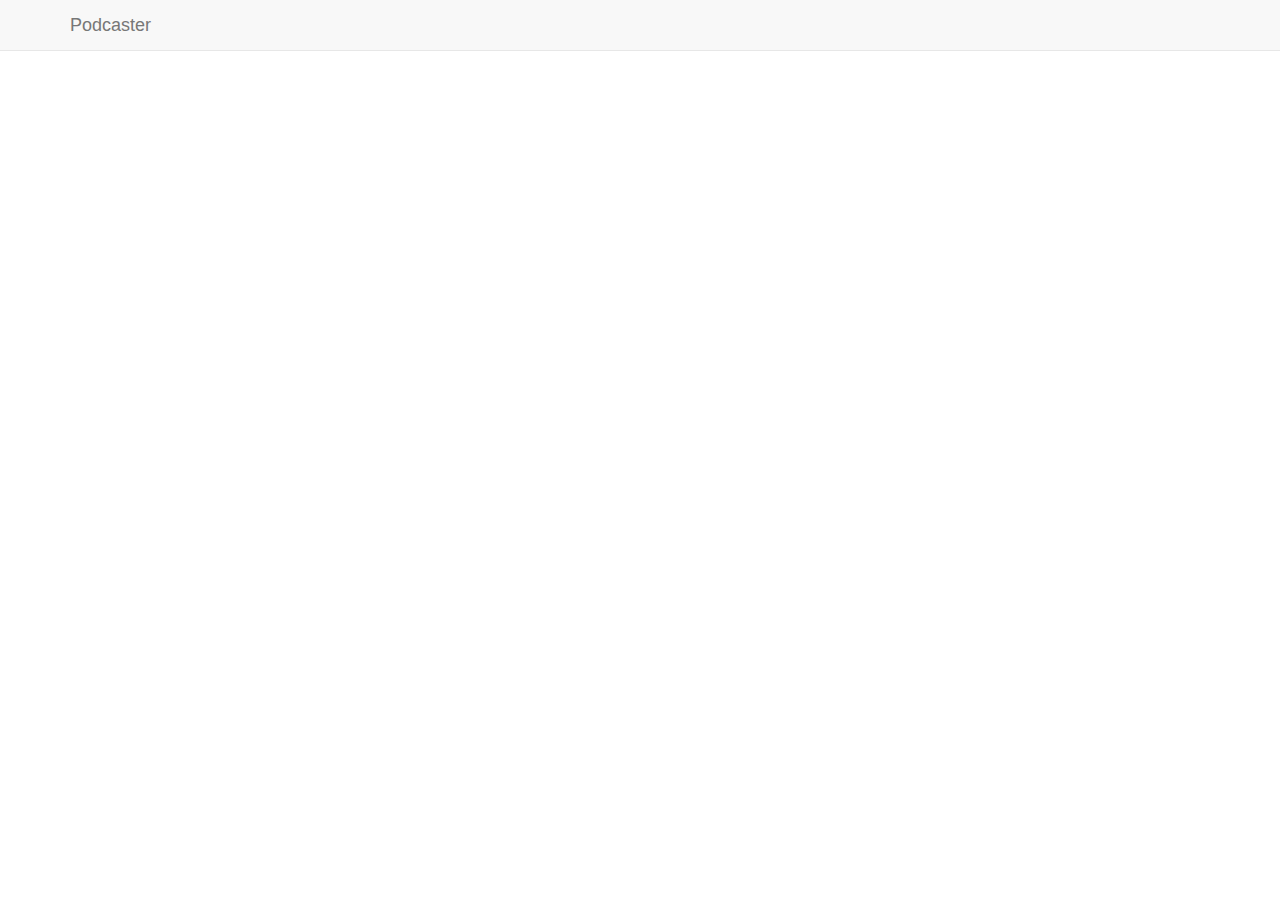
==== index.html @ 5c5d2439 "maqueta backbone + bootstrap" ====
<!DOCTYPE html>
<html lang="en">
	<head>
		<meta charset="utf-8">
      <meta name="viewport" content="width=device-width, initial-scale=1">
      <title>Podcaster</title>
      <link href="assets/css/bootstrap.min.css" rel="stylesheet">
      <link href="assets/css/custom.css" rel="stylesheet">
	</head>
	<body>
		<div id="header"></div>
		<div id="content" class="container"></div>

		<!-- dependencies -->
		<script type="text/javascript" src="assets/js/require.min.js"></script>
		<script type="text/javascript" src="assets/js/jquery.min.js"></script>
		<script type="text/javascript" src="assets/js/underscore-min.js"></script>
		<script type="text/javascript" src="assets/js/bootstrap.min.js"></script>
		<script type="text/javascript" src="assets/js/backbone-min.js"></script>

		<!-- views -->
		<script type="text/javascript" src="podcastList/podcastListView.js"></script>
		<script type="text/javascript" src="app.js"></script>
	</body>
</html>
---- assets/css/custom.css ----
body {
	padding-top: 100px;
}

.podcast {
	text-align: center;
	padding: 15px;
}

.podcast .podcastContainer {
	padding: 15px;
	border-radius: 5px;
	margin-bottom: 50px;
	-webkit-box-shadow: 0px 0px 4px 2px rgba(217,217,217,1);
	-moz-box-shadow: 0px 0px 4px 2px rgba(217,217,217,1);
	box-shadow: 0px 0px 4px 2px rgba(217,217,217,1);
}

.podcast .podcastContainer .thumb {
	display: block;
	margin: -50px auto 10px;
}

.podcast .podcastContainer .name {
	font-weight: bold;
	text-transform: uppercase;
}

.podcast .podcastContainer .artist {
	font-weight: bold;
}
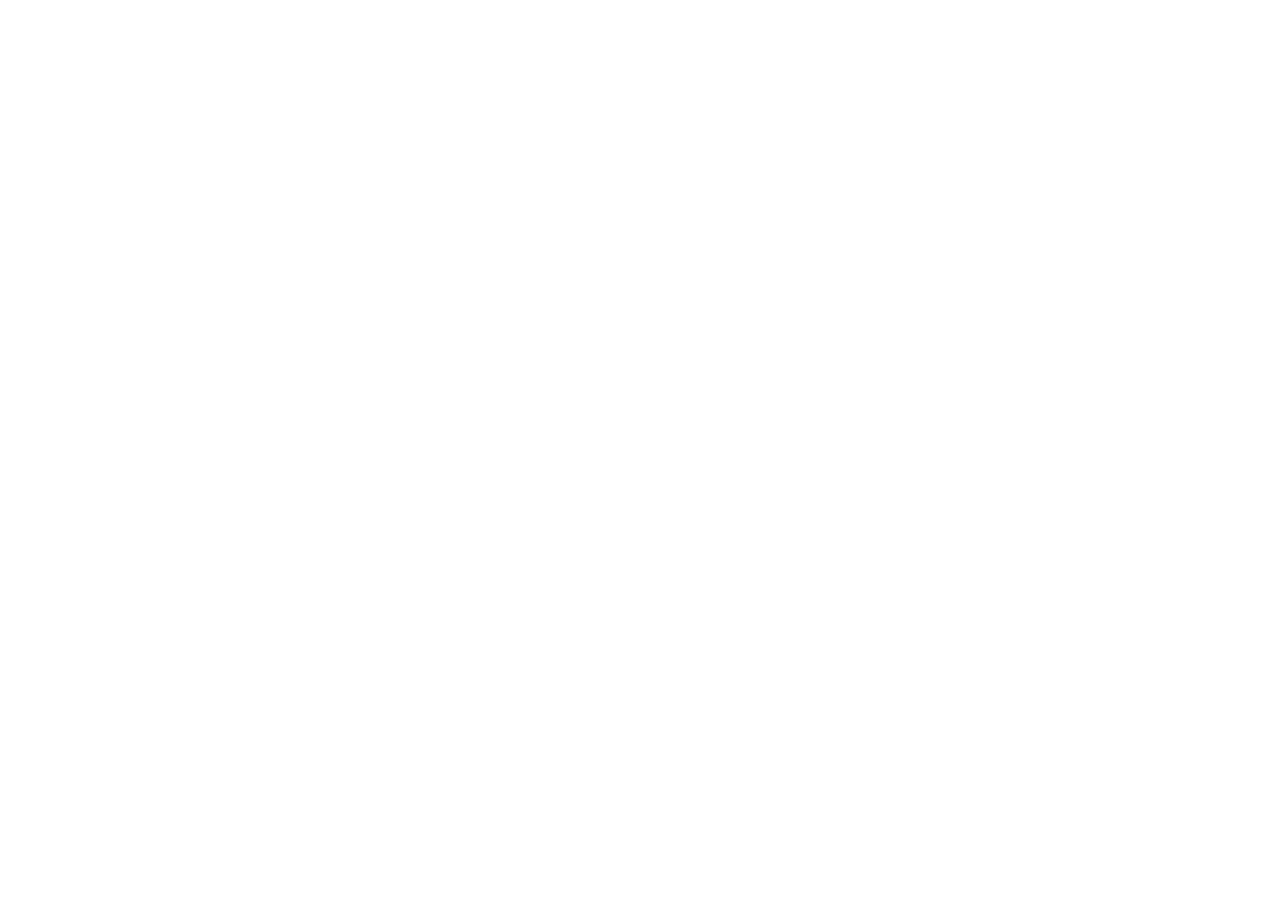
==== commit 5209204b: "eliminado require.js, rutas para detalles de podcast y episodio, fetch de colección en el init de la" ====
--- a/index.html
+++ b/index.html
@@ -2,6 +2,7 @@
 <html lang="en">
 	<head>
 		<meta charset="utf-8">
+			<base href="/podcaster/" />
       <meta name="viewport" content="width=device-width, initial-scale=1">
       <title>Podcaster</title>
       <link href="assets/css/bootstrap.min.css" rel="stylesheet">
@@ -12,14 +13,22 @@
 		<div id="content" class="container"></div>
 
 		<!-- dependencies -->
-		<script type="text/javascript" src="assets/js/require.min.js"></script>
 		<script type="text/javascript" src="assets/js/jquery.min.js"></script>
 		<script type="text/javascript" src="assets/js/underscore-min.js"></script>
 		<script type="text/javascript" src="assets/js/bootstrap.min.js"></script>
 		<script type="text/javascript" src="assets/js/backbone-min.js"></script>
 
 		<!-- views -->
-		<script type="text/javascript" src="podcastList/podcastListView.js"></script>
+		<script type="text/javascript" src="views/podcastListView.js"></script>
+		<script type="text/javascript" src="views/podcastDetailWrapperView.js"></script>
+		<script type="text/javascript" src="views/headerView.js"></script>
+
+		<!-- model -->
+      <script type="text/javascript" src="models/podcastModel.js"></script>
+
+      <!-- collections -->
+      <script type="text/javascript" src="collections/podcastCollection.js"></script>
+
 		<script type="text/javascript" src="app.js"></script>
 	</body>
 </html>
--- a/assets/css/custom.css
+++ b/assets/css/custom.css
@@ -1,5 +1,17 @@
 body {
-	padding-top: 100px;
+	padding-top: 50px;
+}
+
+.podcastListHeader {
+	margin: 35px 0;
+}
+
+.podcastListHeader .podcastFilter {
+		text-align: right;
+}
+
+.podcastListHeader .podcastFilter .inlineLabel {
+	display: inline-block;
 }
 
 .podcast {
@@ -8,12 +20,19 @@
 }
 
 .podcast .podcastContainer {
+	cursor: pointer;
 	padding: 15px;
 	border-radius: 5px;
 	margin-bottom: 50px;
 	-webkit-box-shadow: 0px 0px 4px 2px rgba(217,217,217,1);
 	-moz-box-shadow: 0px 0px 4px 2px rgba(217,217,217,1);
 	box-shadow: 0px 0px 4px 2px rgba(217,217,217,1);
+}
+
+.podcast .podcastContainer:hover {
+	-webkit-box-shadow: 0px 0px 6px 4px rgba(200,200,200,1);
+	-moz-box-shadow: 0px 0px 6px 4px rgba(200,200,200,1);
+	box-shadow: 0px 0px 6px 4px rgba(200,200,200,1);
 }
 
 .podcast .podcastContainer .thumb {
@@ -29,3 +48,56 @@
 .podcast .podcastContainer .artist {
 	font-weight: bold;
 }
+
+.podcastDetailWrapper {
+	margin-top: 35px;
+}
+
+.widget {
+	border-radius: 5px;
+	margin-bottom: 20px;
+	padding: 15px;
+	-webkit-box-shadow: 0px 0px 4px 2px rgba(217,217,217,1);
+	-moz-box-shadow: 0px 0px 4px 2px rgba(217,217,217,1);
+	box-shadow: 0px 0px 4px 2px rgba(217,217,217,1);
+}
+
+.widget .podcastImage {
+	margin: 20px 0;
+	text-align: center;
+}
+
+.widget .podcastImage > img {
+	max-width: 100%;
+	border-radius: 8px;
+}
+
+.widget .podcastInfo {
+	border-top: 1px solid #F3F3F3;
+	border-bottom: 1px solid #F3F3F3;
+	padding: 20px 0;
+	margin: 20px 0;
+}
+
+.widget .podcastInfo .name {
+	font-weight: bold;
+}
+
+.widget .podcastInfo .artist {
+	font-style: italic;
+	font-size: 13px;
+}
+
+.widget .podcastDescription {
+	margin: 20px 0;
+}
+
+.widget .podcastDescription .title {
+	font-size: 12px;
+	font-weight: bold;
+}
+
+.widget .podcastDescription .description {
+	font-size: 13px;
+	font-style: italic;
+}
